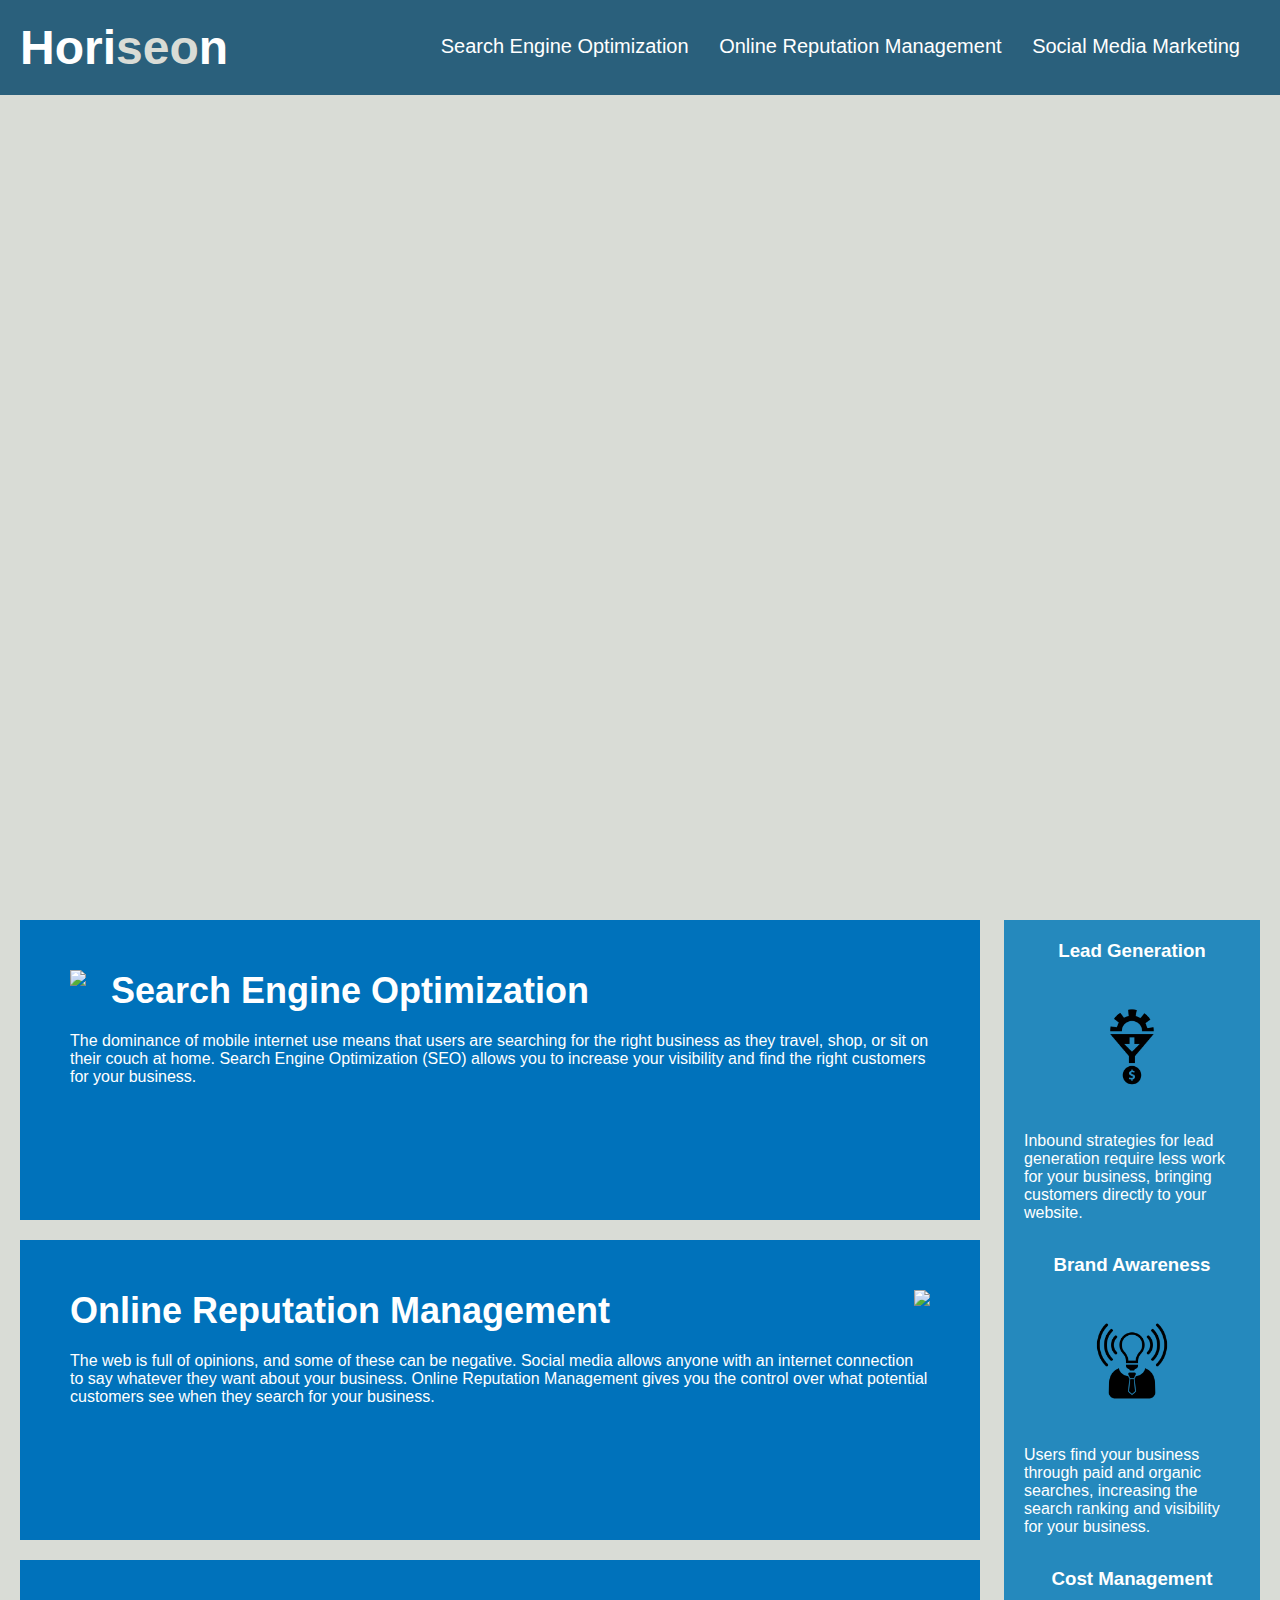
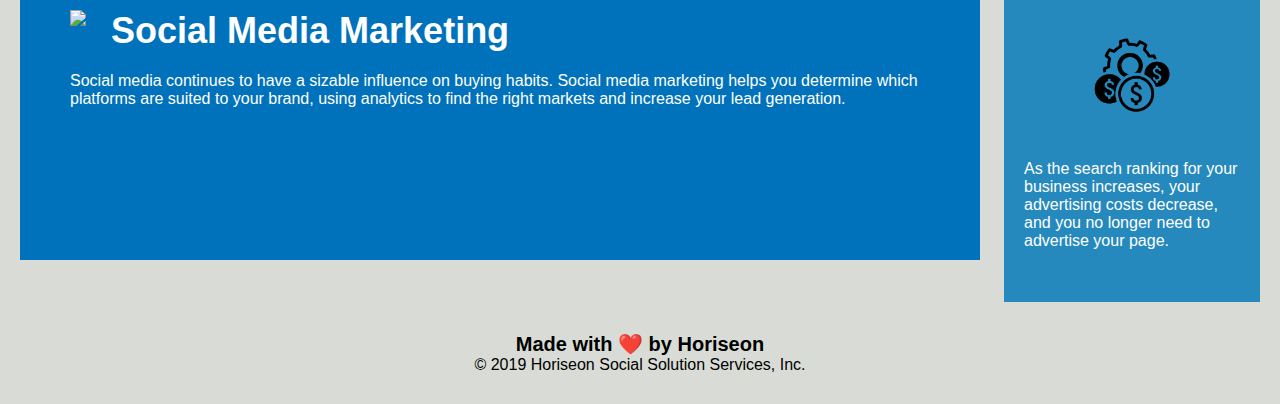
==== Develop/index.html @ d9967e63 "First commit" ====
<!DOCTYPE html>
<html lang="en-us">

<head>
    <meta charset="UTF-8" />
    <link rel="stylesheet" href="./assets/css/style.css">
    <title>website</title>
</head>

<body>
    <div class="header">
        <h1>Hori<span class="seo">seo</span>n</h1>
        <div>
            <ul>
                <li>
                    <a href="#search-engine-optimization">Search Engine Optimization</a>
                </li>
                <li>
                    <a href="#online-reputation-management">Online Reputation Management</a>
                </li>
                <li>
                    <a href="#social-media-marketing">Social Media Marketing</a>
                </li>
            </ul>
        </div>
    </div>
    <div class="hero"></div>
    <div class="content">
        <div class="search-engine-optimization">
            <img src="./assets/images/search-engine-optimization.jpg" class="float-left" />
            <h2>Search Engine Optimization</h2>
            <p>
                The dominance of mobile internet use means that users are searching for the right business as they travel, shop, or sit on their couch at home. Search Engine Optimization (SEO) allows you to increase your visibility and find the right customers for your business.
            </p>
        </div>
        <div id="online-reputation-management" class="online-reputation-management">
            <img src="./assets/images/online-reputation-management.jpg" class="float-right" />
            <h2>Online Reputation Management</h2>
            <p>
                The web is full of opinions, and some of these can be negative. Social media allows anyone with an internet connection to say whatever they want about your business. Online Reputation Management gives you the control over what potential customers see when they search for your business.
            </p>
        </div>
        <div id="social-media-marketing" class="social-media-marketing">
            <img src="./assets/images/social-media-marketing.jpg" class="float-left" />
            <h2>Social Media Marketing</h2>
            <p>
                Social media continues to have a sizable influence on buying habits. Social media marketing helps you determine which platforms are suited to your brand, using analytics to find the right markets and increase your lead generation.
            </p>
        </div>
    </div>
    <div class="benefits">
        <div class="benefit-lead">
            <h3>Lead Generation</h3>
            <img src="./assets/images/lead-generation.png" />
            <p>
                Inbound strategies for lead generation require less work for your business, bringing customers directly to your website.
            </p>
        </div>
        <div class="benefit-brand">
            <h3>Brand Awareness</h3>
            <img src="./assets/images/brand-awareness.png" />
            <p>
                Users find your business through paid and organic searches, increasing the search ranking and visibility for your business.
            </p>
        </div>
        <div class="benefit-cost">
            <h3>Cost Management</h3>
            <img src="./assets/images/cost-management.png" />
            <p>
                As the search ranking for your business increases, your advertising costs decrease, and you no longer need to advertise your page.
            </p>
        </div>
    </div>
    <div class="footer">
        <h2>Made with ❤️️ by Horiseon</h2>
        <p>
            &copy; 2019 Horiseon Social Solution Services, Inc.
        </p>
    </div>
</body>

</html>
---- Develop/assets/css/style.css ----
* {
    box-sizing: border-box;
    padding: 0;
    margin: 0;
}

body {
    background-color: #d9dcd6;
}

.header {
    padding: 20px;
    font-family: 'Trebuchet MS', 'Lucida Sans Unicode', 'Lucida Grande', 'Lucida Sans', Arial, sans-serif;
    background-color: #2a607c;
    color: #ffffff;
}

.header h1 {
    display: inline-block;
    font-size: 48px;
}

.header h1 .seo {
    color: #d9dcd6;
}

.header div {
    padding-top: 15px;
    margin-right: 20px;
    float: right;
    font-family: 'Gill Sans', 'Gill Sans MT', Calibri, 'Trebuchet MS', sans-serif;
    font-size: 20px;
}

.header div ul {
    list-style-type: none;
}

.header div ul li {
    display: inline-block;
    margin-left: 25px;
}

a {
    color: #ffffff;
    text-decoration: none;
}

p {
    font-size: 16px;
}

.hero {
    height: 800px;
    width: 100%;
    margin-bottom: 25px;
    background-image: url("../images/digital-marketing-meeting.jpg");
    background-size: cover;
    background-position: center;
}

.float-left {
    float: left;
    margin-right: 25px;
}

.float-right {
    float: right;
    margin-left: 25px;
}

.content {
    width: 75%;
    display: inline-block;
    margin-left: 20px;
}

.benefits {
    margin-right: 20px;
    padding: 20px;
    clear: both;
    float: right;
    width: 20%;
    height: 100%;
    font-family: 'Gill Sans', 'Gill Sans MT', Calibri, 'Trebuchet MS', sans-serif;
    background-color: #2589bd;
}

.benefit-lead {
    margin-bottom: 32px;
    color: #ffffff;
}

.benefit-brand {
    margin-bottom: 32px;
    color: #ffffff;
}

.benefit-cost {
    margin-bottom: 32px;
    color: #ffffff;
}

.benefit-lead h3 {
    margin-bottom: 10px;
    text-align: center;
}

.benefit-brand h3 {
    margin-bottom: 10px;
    text-align: center;
}

.benefit-cost h3 {
    margin-bottom: 10px;
    text-align: center;
}

.benefit-lead img {
    display: block;
    margin: 10px auto;
    max-width: 150px;
}

.benefit-brand img {
    display: block;
    margin: 10px auto;
    max-width: 150px;
}

.benefit-cost img {
    display: block;
    margin: 10px auto;
    max-width: 150px;
}

.search-engine-optimization {
    margin-bottom: 20px;
    padding: 50px;
    height: 300px;
    font-family: 'Gill Sans', 'Gill Sans MT', Calibri, 'Trebuchet MS', sans-serif;
    background-color: #0072bb;
    color: #ffffff;
}

.online-reputation-management {
    margin-bottom: 20px;
    padding: 50px;
    height: 300px;
    font-family: 'Gill Sans', 'Gill Sans MT', Calibri, 'Trebuchet MS', sans-serif;
    background-color: #0072bb;
    color: #ffffff;
}

.social-media-marketing {
    margin-bottom: 20px;
    padding: 50px;
    height: 300px;
    font-family: 'Gill Sans', 'Gill Sans MT', Calibri, 'Trebuchet MS', sans-serif;
    background-color: #0072bb;
    color: #ffffff;
}

.search-engine-optimization img {
    max-height: 200px;
}

.online-reputation-management img {
    max-height: 200px;
}

.social-media-marketing img {
    max-height: 200px;
}

.search-engine-optimization h2 {
    margin-bottom: 20px;
    font-size: 36px;
}

.online-reputation-management h2 {
    margin-bottom: 20px;
    font-size: 36px;
}

.social-media-marketing h2 {
    margin-bottom: 20px;
    font-size: 36px;
}

.footer {
    padding: 30px;
    clear: both;
    font-family: 'Trebuchet MS', 'Lucida Sans Unicode', 'Lucida Grande', 'Lucida Sans', Arial, sans-serif;
    text-align: center;
}

.footer h2 {
    font-size: 20px;
}
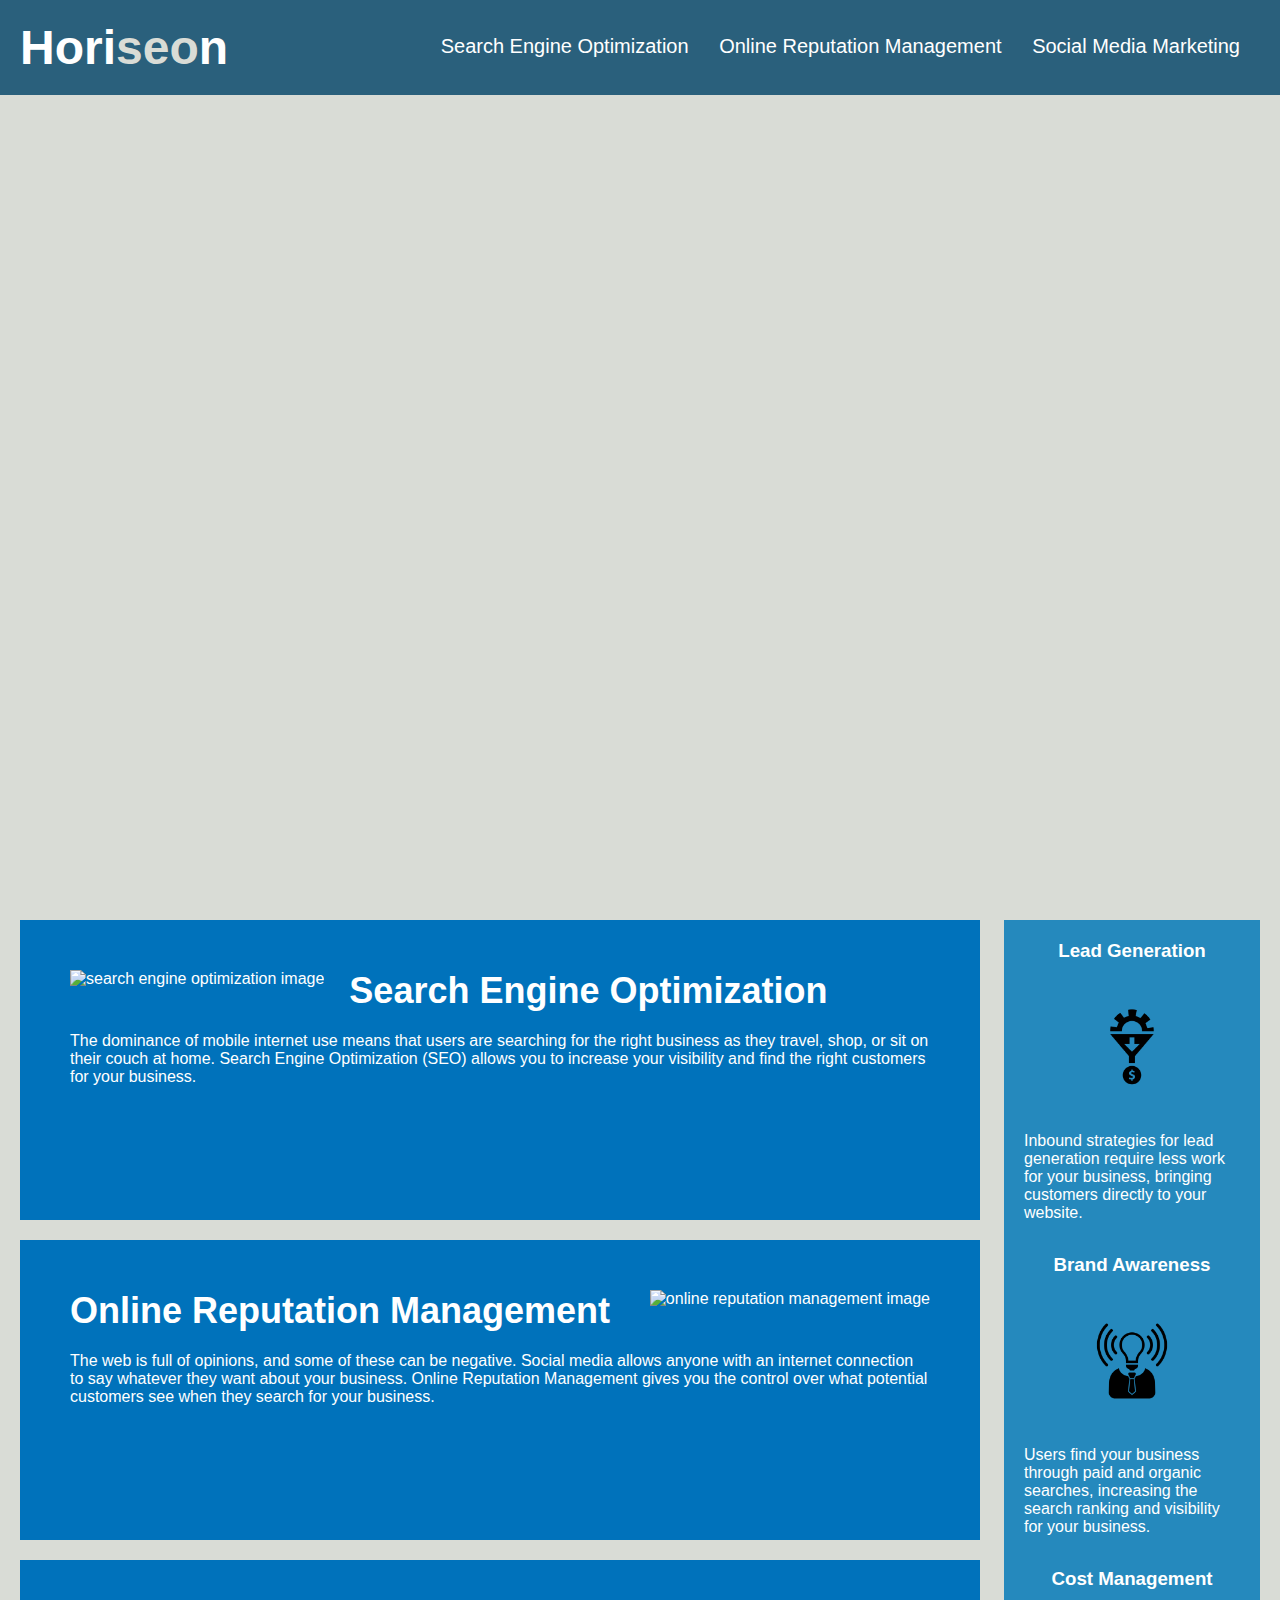
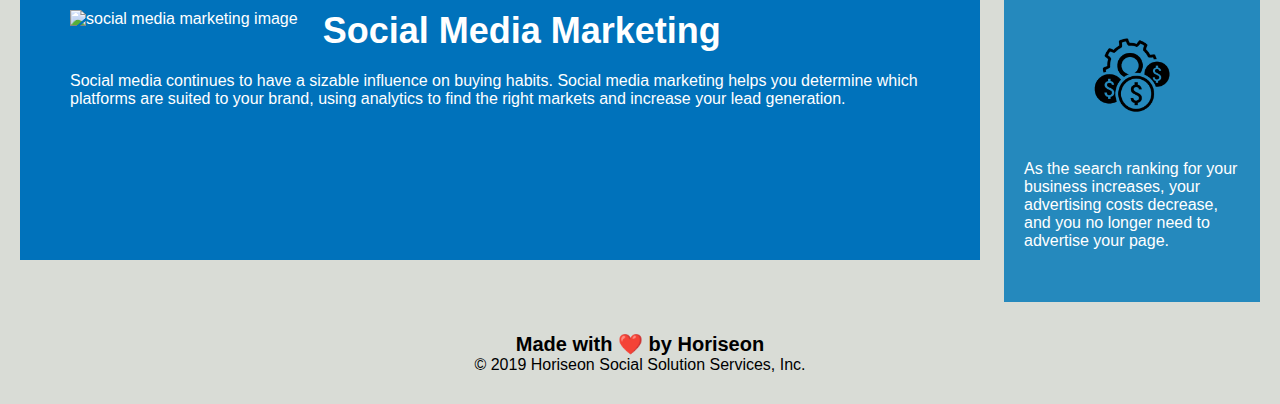
==== commit bf7dab1a: "Added alt tags to images" ====
--- a/Develop/index.html
+++ b/Develop/index.html
@@ -4,7 +4,7 @@
 <head>
     <meta charset="UTF-8" />
     <link rel="stylesheet" href="./assets/css/style.css">
-    <title>website</title>
+    <title>Horiseon - Homepage</title>
 </head>
 
 <body>
@@ -27,21 +27,21 @@
     <div class="hero"></div>
     <div class="content">
         <div class="search-engine-optimization">
-            <img src="./assets/images/search-engine-optimization.jpg" class="float-left" />
+            <img src="./assets/images/search-engine-optimization.jpg" alt="search engine optimization image" class="float-left" />
             <h2>Search Engine Optimization</h2>
             <p>
                 The dominance of mobile internet use means that users are searching for the right business as they travel, shop, or sit on their couch at home. Search Engine Optimization (SEO) allows you to increase your visibility and find the right customers for your business.
             </p>
         </div>
         <div id="online-reputation-management" class="online-reputation-management">
-            <img src="./assets/images/online-reputation-management.jpg" class="float-right" />
+            <img src="./assets/images/online-reputation-management.jpg" alt="online reputation management image"class="float-right" />
             <h2>Online Reputation Management</h2>
             <p>
                 The web is full of opinions, and some of these can be negative. Social media allows anyone with an internet connection to say whatever they want about your business. Online Reputation Management gives you the control over what potential customers see when they search for your business.
             </p>
         </div>
         <div id="social-media-marketing" class="social-media-marketing">
-            <img src="./assets/images/social-media-marketing.jpg" class="float-left" />
+            <img src="./assets/images/social-media-marketing.jpg" alt="social media marketing image" class="float-left" />
             <h2>Social Media Marketing</h2>
             <p>
                 Social media continues to have a sizable influence on buying habits. Social media marketing helps you determine which platforms are suited to your brand, using analytics to find the right markets and increase your lead generation.
@@ -51,21 +51,21 @@
     <div class="benefits">
         <div class="benefit-lead">
             <h3>Lead Generation</h3>
-            <img src="./assets/images/lead-generation.png" />
+            <img src="./assets/images/lead-generation.png" alt="lead generation image"/>
             <p>
                 Inbound strategies for lead generation require less work for your business, bringing customers directly to your website.
             </p>
         </div>
         <div class="benefit-brand">
             <h3>Brand Awareness</h3>
-            <img src="./assets/images/brand-awareness.png" />
+            <img src="./assets/images/brand-awareness.png" alt="brand awareness image"/>
             <p>
                 Users find your business through paid and organic searches, increasing the search ranking and visibility for your business.
             </p>
         </div>
         <div class="benefit-cost">
             <h3>Cost Management</h3>
-            <img src="./assets/images/cost-management.png" />
+            <img src="./assets/images/cost-management.png" alt="cost management image" />
             <p>
                 As the search ranking for your business increases, your advertising costs decrease, and you no longer need to advertise your page.
             </p>
